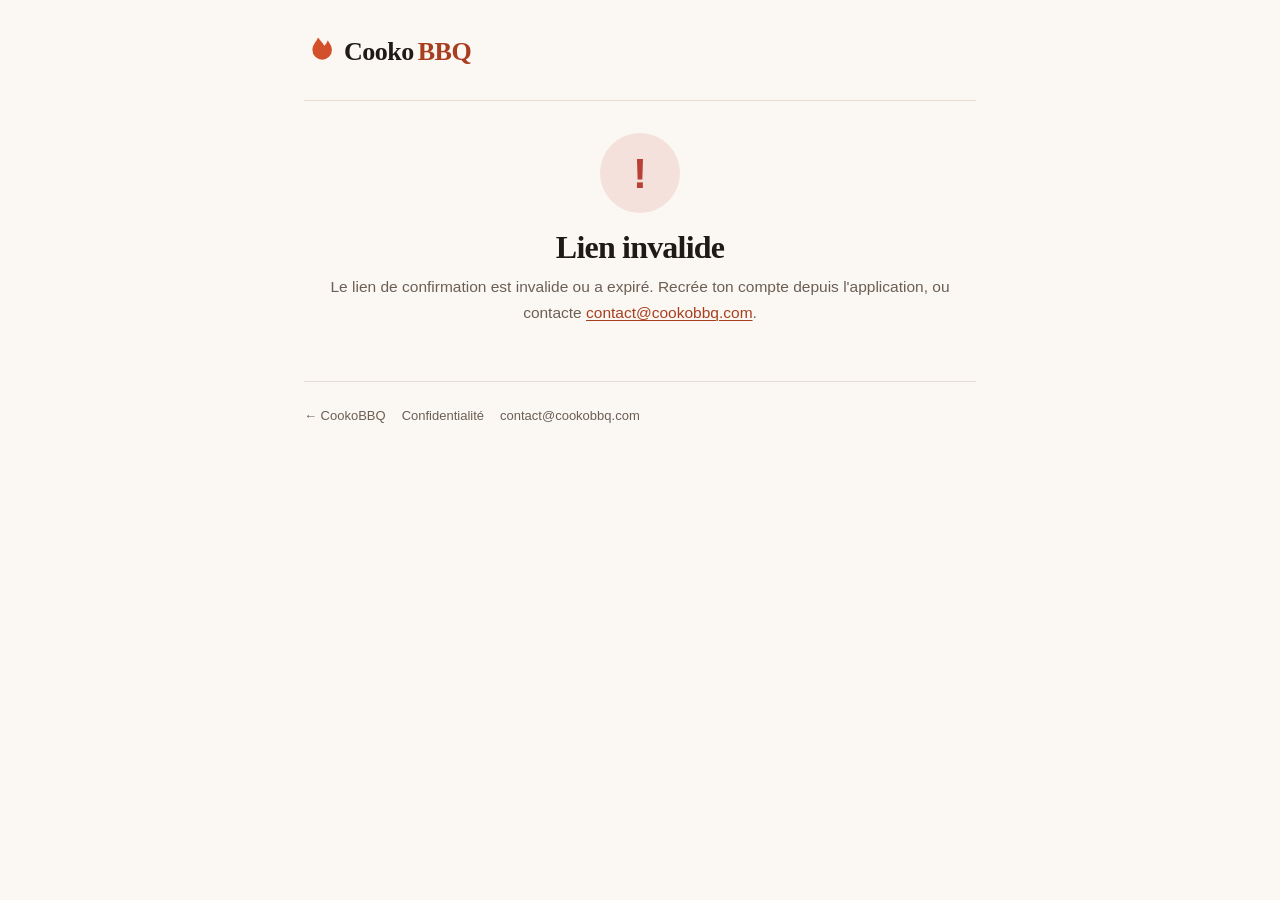
==== auth/confirm.html @ 328e41ca "Add /auth/confirm.html — message succès après confirmation email signup Page d'atterrissage après qu" ====
<!DOCTYPE html>
<html lang="fr">
<head>
  <meta charset="UTF-8" />
  <meta name="viewport" content="width=device-width, initial-scale=1.0" />
  <meta name="robots" content="noindex, nofollow" />
  <title>Email confirmé — CookoBBQ</title>
  <link rel="stylesheet" href="../style.css" />
  <style>
    .check {
      display: flex;
      align-items: center;
      justify-content: center;
      width: 80px;
      height: 80px;
      border-radius: 50%;
      background: rgba(92, 140, 107, 0.15);
      color: #5C8C6B;
      margin: 24px auto 16px;
      font-size: 42px;
      font-weight: 700;
    }
    .error-mark {
      background: rgba(184, 64, 54, 0.12);
      color: #B84036;
    }
    .center { text-align: center; }
  </style>
</head>
<body>
  <div class="container">
    <header class="brand">
      <span class="brand-flame" aria-hidden="true"></span>
      <span class="brand-name">Cooko<span class="bbq">BBQ</span></span>
    </header>

    <div id="loading">
      <h1 class="center">Validation en cours…</h1>
      <p class="center">On vérifie ton lien.</p>
    </div>

    <div id="success" style="display: none;">
      <div class="check">✓</div>
      <h1 class="center">Email confirmé&nbsp;!</h1>
      <p class="center">
        Ton compte est maintenant actif. Ouvre l&apos;application
        <strong>CookoBBQ</strong> sur ton téléphone et connecte-toi
        normalement.
      </p>
    </div>

    <div id="error" style="display: none;">
      <div class="check error-mark">!</div>
      <h1 class="center">Lien invalide</h1>
      <p class="center" id="error-message">
        Le lien de confirmation est invalide ou a expiré. Recrée ton
        compte depuis l&apos;application, ou contacte
        <a href="mailto:contact@cookobbq.com">contact@cookobbq.com</a>.
      </p>
    </div>

    <div class="footer">
      <a href="../">← CookoBBQ</a>
      <a href="../legal/privacy.html">Confidentialité</a>
      <a href="mailto:contact@cookobbq.com">contact@cookobbq.com</a>
    </div>
  </div>

  <script>
    (function () {
      // Parse le hash URL — Supabase y met soit les tokens de session
      // (cas succès : access_token + refresh_token + type=signup), soit
      // une erreur (error= ou error_description=).
      const hash = window.location.hash.replace(/^#/, '');
      const params = new URLSearchParams(hash);

      const accessToken = params.get('access_token');
      const type = params.get('type');
      const errorMsg = params.get('error_description') || params.get('error');

      const loadingEl = document.getElementById('loading');
      const successEl = document.getElementById('success');
      const errorEl = document.getElementById('error');
      const errorMessageEl = document.getElementById('error-message');

      function hideLoading() {
        loadingEl.style.display = 'none';
      }

      // Cas 1 : erreur explicite dans l'URL (token déjà utilisé, expiré…).
      if (errorMsg) {
        hideLoading();
        errorMessageEl.textContent = decodeURIComponent(errorMsg).replace(
          /\+/g,
          ' '
        );
        errorEl.style.display = 'block';
        return;
      }

      // Cas 2 : pas d'access_token ni d'erreur → l'utilisateur est
      // arrivé sur la page sans cliquer un vrai lien de confirmation.
      if (!accessToken || type !== 'signup') {
        hideLoading();
        errorEl.style.display = 'block';
        return;
      }

      // Cas 3 : access_token présent → Supabase a déjà confirmé l'email
      // côté serveur quand il a redirigé ici. On affiche juste le succès.
      // Pas besoin d'appeler updateUser ou autre — l'effet de bord
      // (email_confirmed_at=now()) est déjà fait.
      hideLoading();
      successEl.style.display = 'block';
    })();
  </script>
</body>
</html>
---- style.css ----
/* CookoBBQ — style partagé pour les pages publiques (legal, landing). */

:root {
  --paper: #FBF7F2;
  --paper-2: #F2EBE1;
  --paper-3: #E6DDD0;
  --ink: #1F1A17;
  --ink-soft: #6B5F55;
  --ink-faint: #A89B8E;
  --braise: #D2502A;
  --braise-deep: #A93D1F;
  --braise-tint: #FCEBE0;
  --highlight: #F5D45B;
  --highlight-deep: #C99B17;
  --line: #DDD1C0;
  --warning: #D9A441;
}

* { box-sizing: border-box; }

html, body {
  margin: 0;
  padding: 0;
  background: var(--paper);
  color: var(--ink);
  font-family: -apple-system, BlinkMacSystemFont, "Segoe UI", Roboto, "Helvetica Neue", Arial, sans-serif;
  font-size: 16px;
  line-height: 1.55;
  -webkit-font-smoothing: antialiased;
  -moz-osx-font-smoothing: grayscale;
}

.container {
  max-width: 720px;
  margin: 0 auto;
  padding: 32px 24px 64px;
}

/* Header brand */
.brand {
  display: flex;
  align-items: center;
  gap: 12px;
  padding-bottom: 28px;
  border-bottom: 1px solid var(--paper-3);
  margin-bottom: 32px;
}

.brand-flame {
  display: inline-block;
  width: 28px;
  height: 32px;
  background: var(--braise);
  mask: url("data:image/svg+xml,%3Csvg xmlns='http://www.w3.org/2000/svg' viewBox='0 0 40 46'%3E%3Cpath d='M20 2c-2 6-8 10-8 18a14 14 0 0028 0c0-6-4-10-6-14-1 4-3 6-5 8-2-4-5-7-9-12z'/%3E%3C/svg%3E") center/contain no-repeat;
  -webkit-mask: url("data:image/svg+xml,%3Csvg xmlns='http://www.w3.org/2000/svg' viewBox='0 0 40 46'%3E%3Cpath d='M20 2c-2 6-8 10-8 18a14 14 0 0028 0c0-6-4-10-6-14-1 4-3 6-5 8-2-4-5-7-9-12z'/%3E%3C/svg%3E") center/contain no-repeat;
}

.brand-name {
  font-family: "Georgia", serif;
  font-size: 26px;
  font-weight: 600;
  letter-spacing: -0.5px;
  color: var(--ink);
}

.brand-name .bbq {
  color: var(--braise-deep);
  margin-left: 4px;
}

/* Headings */
h1 {
  font-family: "Georgia", serif;
  font-weight: 700;
  font-size: 32px;
  line-height: 1.15;
  letter-spacing: -0.8px;
  margin: 0 0 8px;
  color: var(--ink);
}

h2 {
  font-family: "Georgia", serif;
  font-weight: 700;
  font-size: 22px;
  letter-spacing: -0.3px;
  margin: 40px 0 10px;
  color: var(--ink);
}

h3 {
  font-size: 16px;
  font-weight: 600;
  margin: 24px 0 4px;
  color: var(--ink);
}

p, li {
  color: var(--ink-soft);
  font-size: 15.5px;
  line-height: 1.65;
}

p { margin: 0 0 14px; }

ul, ol {
  margin: 0 0 14px;
  padding-left: 22px;
}

li { margin-bottom: 4px; }

a {
  color: var(--braise-deep);
  text-decoration: underline;
  text-decoration-thickness: 1px;
  text-underline-offset: 2px;
}

a:hover { color: var(--braise); }

strong { color: var(--ink); font-weight: 600; }

code {
  background: var(--paper-2);
  padding: 2px 6px;
  border-radius: 4px;
  font-size: 14px;
  font-family: "SF Mono", "Cascadia Code", Menlo, Consolas, monospace;
  color: var(--ink);
}

/* Subtitle (date de mise à jour) */
.subtitle {
  font-size: 13px;
  color: var(--ink-faint);
  margin-top: -4px;
  margin-bottom: 24px;
}

/* Encart synthèse */
.summary {
  background: var(--braise-tint);
  border-left: 3px solid var(--braise);
  border-radius: 8px;
  padding: 16px 20px;
  margin: 16px 0 28px;
}

.summary p { margin-bottom: 8px; }
.summary p:last-child { margin-bottom: 0; }

/* Encart warning (limites responsabilité) */
.warning {
  background: rgba(217, 164, 65, 0.12);
  border-left: 3px solid var(--warning);
  border-radius: 8px;
  padding: 16px 20px;
  margin: 16px 0;
}

.warning strong { color: var(--ink); }

/* Footer */
.footer {
  margin-top: 56px;
  padding-top: 24px;
  border-top: 1px solid var(--paper-3);
  font-size: 13px;
  color: var(--ink-faint);
  display: flex;
  flex-wrap: wrap;
  gap: 16px;
}

.footer a {
  color: var(--ink-soft);
  text-decoration: none;
}

.footer a:hover {
  color: var(--braise-deep);
  text-decoration: underline;
}

/* Liste de docs (landing legal/) */
.doc-list {
  list-style: none;
  padding: 0;
  margin: 24px 0 0;
}

.doc-list li {
  margin-bottom: 12px;
}

.doc-list a {
  display: block;
  padding: 16px 20px;
  background: #fff;
  border: 1px solid var(--paper-3);
  border-radius: 12px;
  text-decoration: none;
  color: var(--ink);
  transition: border-color 0.15s ease;
}

.doc-list a:hover {
  border-color: var(--braise);
}

.doc-list .doc-title {
  font-weight: 600;
  font-size: 16px;
  margin-bottom: 2px;
}

.doc-list .doc-desc {
  font-size: 13.5px;
  color: var(--ink-soft);
}

@media (max-width: 480px) {
  .container { padding: 20px 18px 48px; }
  h1 { font-size: 26px; }
  h2 { font-size: 19px; }
}
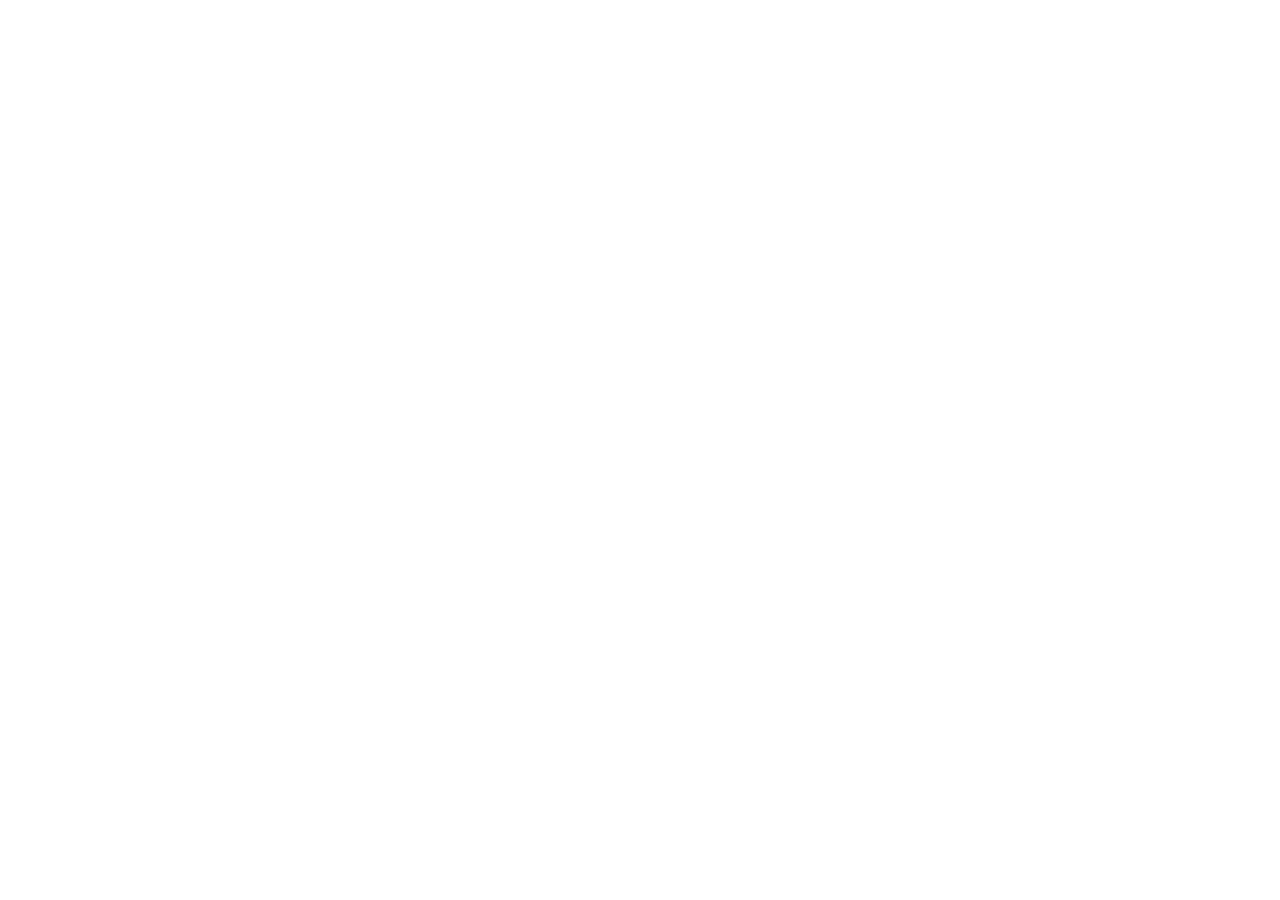
==== commit 62793ff9: "Cleanup : migration des pages auth + legal vers cookobbq.com (Vercel) Tout le contenu HTML / CSS qui" ====
--- a/auth/confirm.html
+++ b/auth/confirm.html
@@ -3,116 +3,31 @@
 <head>
   <meta charset="UTF-8" />
   <meta name="viewport" content="width=device-width, initial-scale=1.0" />
-  <meta name="robots" content="noindex, nofollow" />
-  <title>Email confirmé — CookoBBQ</title>
-  <link rel="stylesheet" href="../style.css" />
+  <title>CookoBBQ — redirection</title>
+  <script>
+    // Migration : la page de confirmation a migré sur cookobbq.com.
+    // Crucial : préserver le hash de l'URL (Supabase y met les tokens
+    // access_token / refresh_token / type=signup). Sans cette
+    // préservation, la confirmation côté serveur reste OK mais l'user
+    // ne voit pas le message succès branded.
+    window.location.replace(
+      'https://cookobbq.com/auth/confirm.html' + window.location.hash
+    );
+  </script>
+  <meta http-equiv="refresh" content="1; url=https://cookobbq.com/auth/confirm.html" />
   <style>
-    .check {
-      display: flex;
-      align-items: center;
-      justify-content: center;
-      width: 80px;
-      height: 80px;
-      border-radius: 50%;
-      background: rgba(92, 140, 107, 0.15);
-      color: #5C8C6B;
-      margin: 24px auto 16px;
-      font-size: 42px;
-      font-weight: 700;
-    }
-    .error-mark {
-      background: rgba(184, 64, 54, 0.12);
-      color: #B84036;
-    }
-    .center { text-align: center; }
+    body { font-family: system-ui, sans-serif; padding: 40px 24px; max-width: 560px; margin: 0 auto; color: #1F1A17; line-height: 1.5; }
+    a { color: #D2502A; }
   </style>
 </head>
 <body>
-  <div class="container">
-    <header class="brand">
-      <span class="brand-flame" aria-hidden="true"></span>
-      <span class="brand-name">Cooko<span class="bbq">BBQ</span></span>
-    </header>
-
-    <div id="loading">
-      <h1 class="center">Validation en cours…</h1>
-      <p class="center">On vérifie ton lien.</p>
-    </div>
-
-    <div id="success" style="display: none;">
-      <div class="check">✓</div>
-      <h1 class="center">Email confirmé&nbsp;!</h1>
-      <p class="center">
-        Ton compte est maintenant actif. Ouvre l&apos;application
-        <strong>CookoBBQ</strong> sur ton téléphone et connecte-toi
-        normalement.
-      </p>
-    </div>
-
-    <div id="error" style="display: none;">
-      <div class="check error-mark">!</div>
-      <h1 class="center">Lien invalide</h1>
-      <p class="center" id="error-message">
-        Le lien de confirmation est invalide ou a expiré. Recrée ton
-        compte depuis l&apos;application, ou contacte
-        <a href="mailto:contact@cookobbq.com">contact@cookobbq.com</a>.
-      </p>
-    </div>
-
-    <div class="footer">
-      <a href="../">← CookoBBQ</a>
-      <a href="../legal/privacy.html">Confidentialité</a>
-      <a href="mailto:contact@cookobbq.com">contact@cookobbq.com</a>
-    </div>
-  </div>
-
+  <h1>CookoBBQ</h1>
+  <p>Redirection vers la nouvelle page de confirmation…</p>
+  <p>Si rien ne se passe, <a id="link" href="https://cookobbq.com/auth/confirm.html">clique ici</a>.</p>
   <script>
-    (function () {
-      // Parse le hash URL — Supabase y met soit les tokens de session
-      // (cas succès : access_token + refresh_token + type=signup), soit
-      // une erreur (error= ou error_description=).
-      const hash = window.location.hash.replace(/^#/, '');
-      const params = new URLSearchParams(hash);
-
-      const accessToken = params.get('access_token');
-      const type = params.get('type');
-      const errorMsg = params.get('error_description') || params.get('error');
-
-      const loadingEl = document.getElementById('loading');
-      const successEl = document.getElementById('success');
-      const errorEl = document.getElementById('error');
-      const errorMessageEl = document.getElementById('error-message');
-
-      function hideLoading() {
-        loadingEl.style.display = 'none';
-      }
-
-      // Cas 1 : erreur explicite dans l'URL (token déjà utilisé, expiré…).
-      if (errorMsg) {
-        hideLoading();
-        errorMessageEl.textContent = decodeURIComponent(errorMsg).replace(
-          /\+/g,
-          ' '
-        );
-        errorEl.style.display = 'block';
-        return;
-      }
-
-      // Cas 2 : pas d'access_token ni d'erreur → l'utilisateur est
-      // arrivé sur la page sans cliquer un vrai lien de confirmation.
-      if (!accessToken || type !== 'signup') {
-        hideLoading();
-        errorEl.style.display = 'block';
-        return;
-      }
-
-      // Cas 3 : access_token présent → Supabase a déjà confirmé l'email
-      // côté serveur quand il a redirigé ici. On affiche juste le succès.
-      // Pas besoin d'appeler updateUser ou autre — l'effet de bord
-      // (email_confirmed_at=now()) est déjà fait.
-      hideLoading();
-      successEl.style.display = 'block';
-    })();
+    // Lien manuel avec le hash préservé
+    document.getElementById('link').href =
+      'https://cookobbq.com/auth/confirm.html' + window.location.hash;
   </script>
 </body>
 </html>
